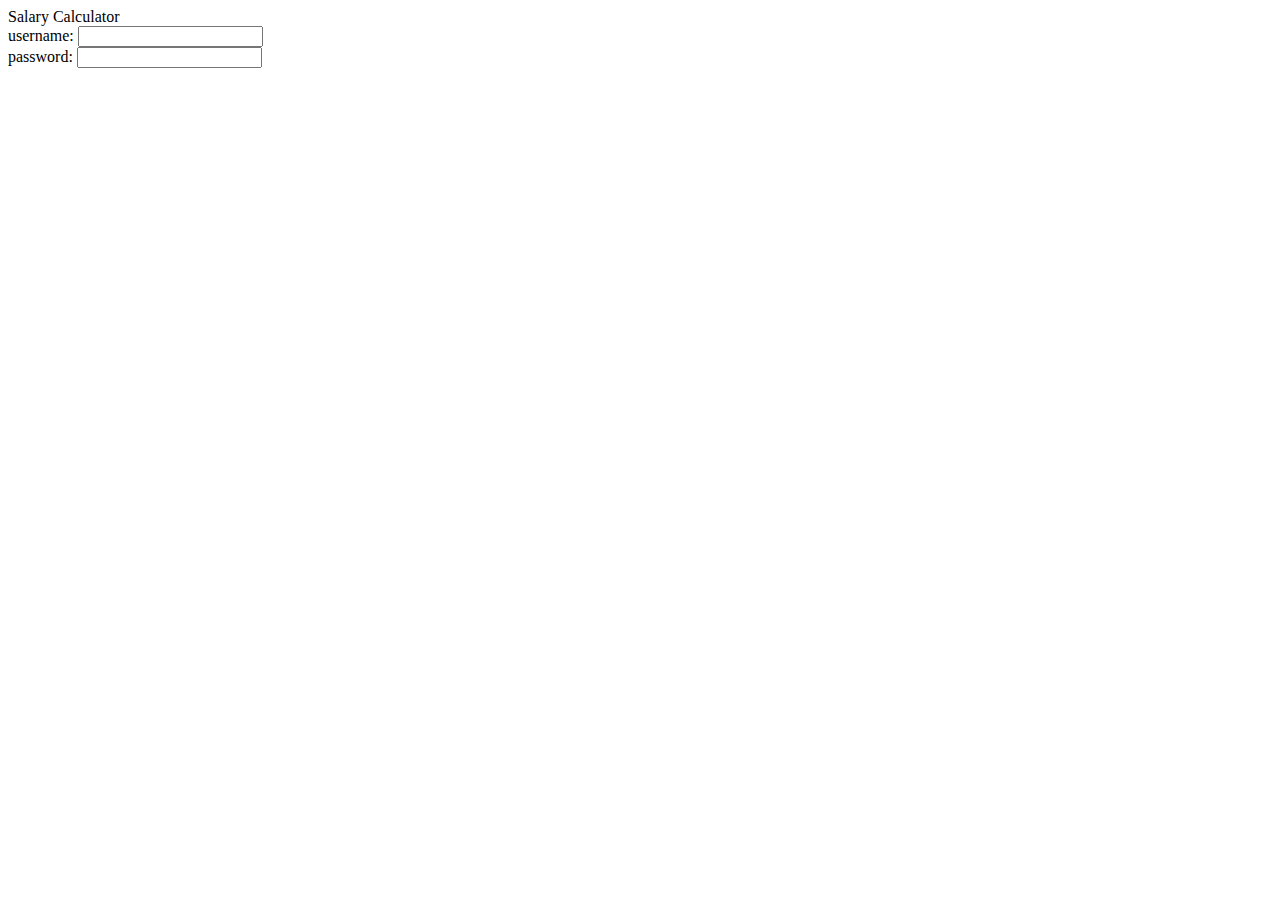
==== index.html @ 5640a1ce "first commit from interface" ====
<! DOCTYPe html>
<html>Salary Calculator
<html>
<head>
<title>Text Input Control</title>
</head>
<body>
<form>username:  <input type="text" name="username" />
<br>
password:  <input type="password "="password" />
</form>
</body>
</html>
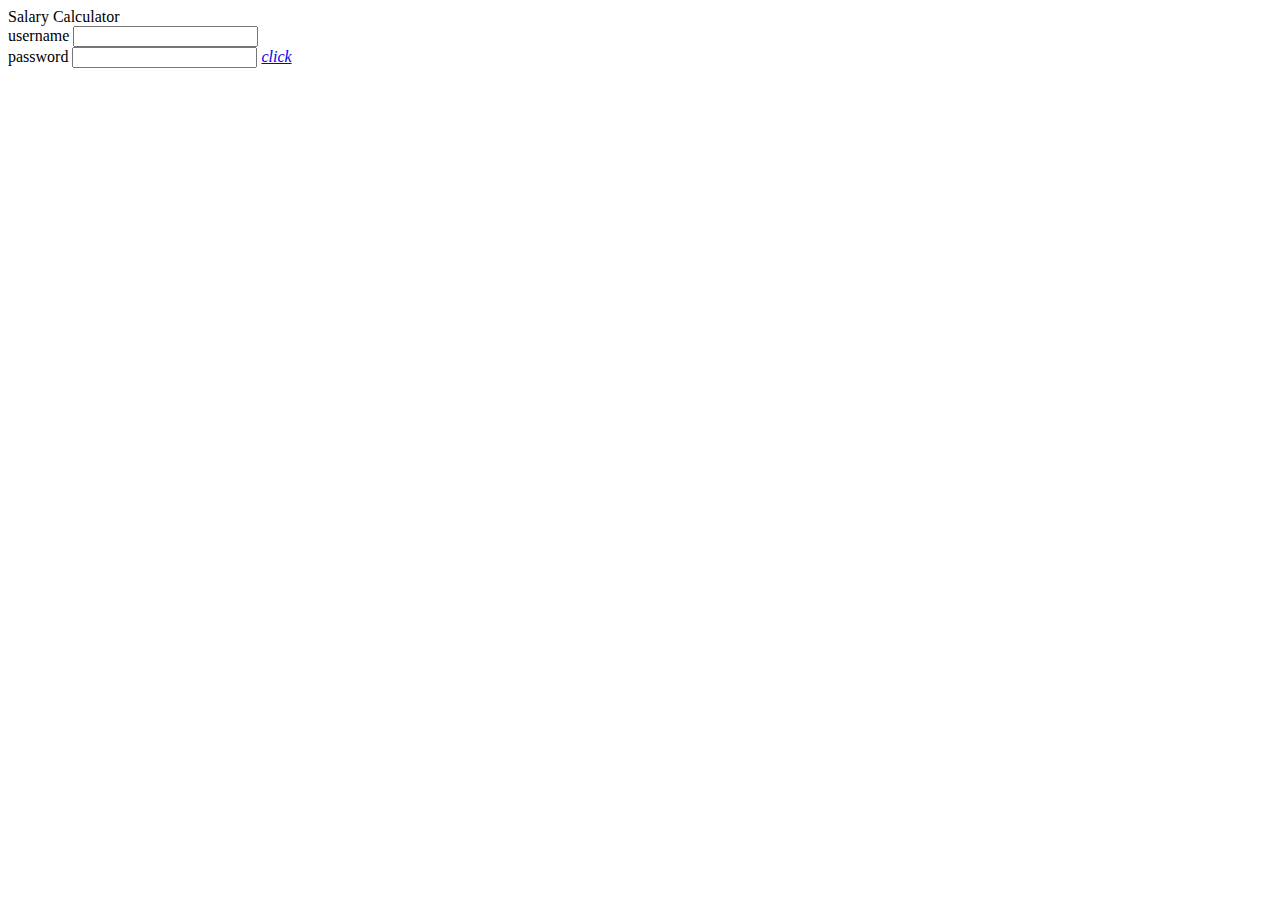
==== commit 71c10068: "added index.html" ====
--- a/index.html
+++ b/index.html
@@ -5,9 +5,11 @@
 <title>Text Input Control</title>
 </head>
 <body>
-<form>username:  <input type="text" name="username" />
+<form>username  <input type="text" name="username" />
 <br>
-password:  <input type="password "="password" />
+password  <input type="password "="password" />
+<a href="salaryCalculator.html"><em>click</em></a>
+
 </form>
 </body>
 </html>
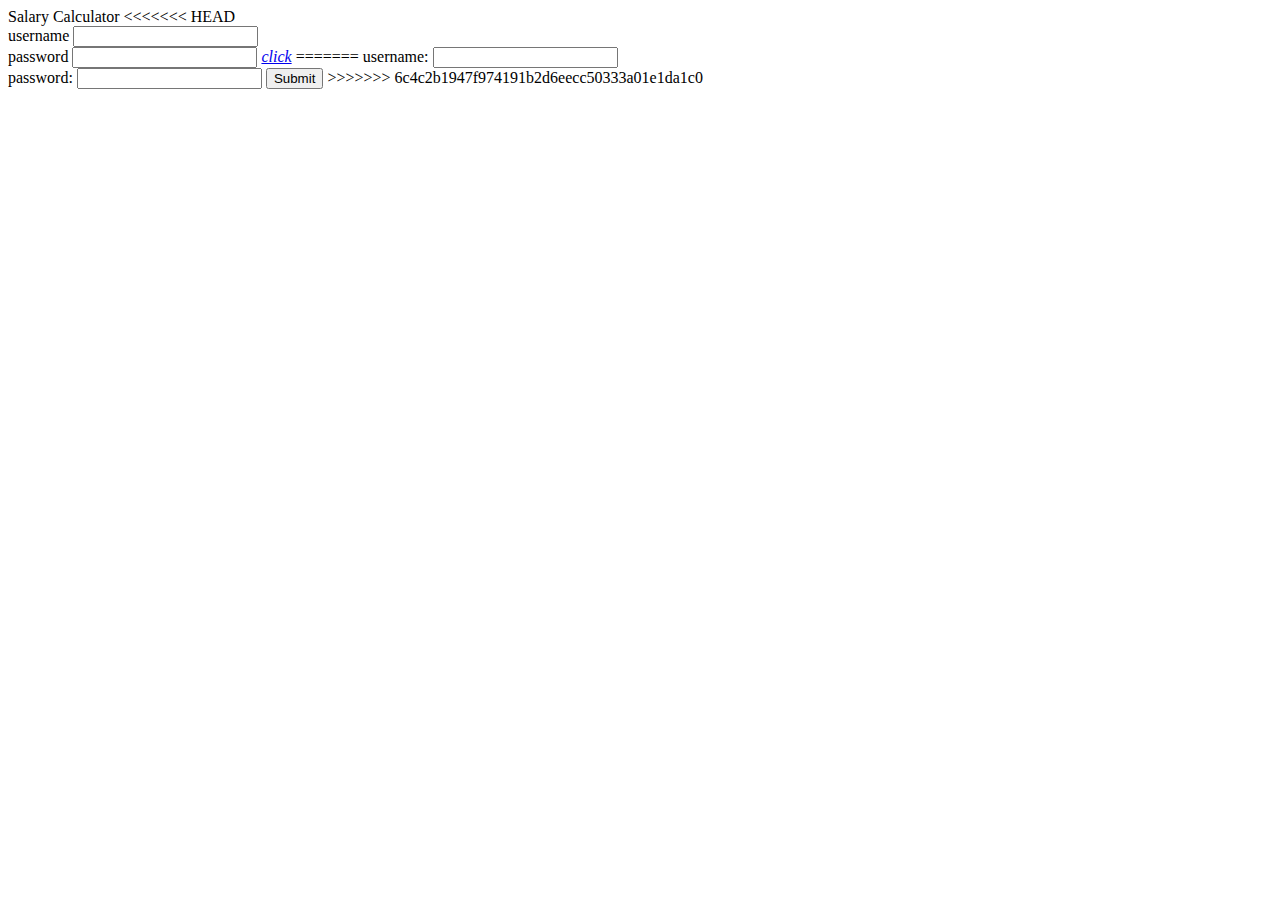
==== commit 8625b448: "fix merge conflict" ====
--- a/index.html
+++ b/index.html
@@ -5,11 +5,21 @@
 <title>Text Input Control</title>
 </head>
 <body>
+<<<<<<< HEAD
 <form>username  <input type="text" name="username" />
 <br>
 password  <input type="password "="password" />
 <a href="salaryCalculator.html"><em>click</em></a>
 
+=======
+<span id="failed"></span>
+<form name="userform" action="x.htm">username:  <input type="text" name="username" />
+<br>
+password:  <input type="password " name="password" />
+<input type="button" value="Submit" onClick="userAuthentication(this.form);">
+>>>>>>> 6c4c2b1947f974191b2d6eecc50333a01e1da1c0
 </form>
+<script type="text/javascript" src="../SalaryCal/js/userAuthentication.js"></script>
+
 </body>
-</html>
+</html>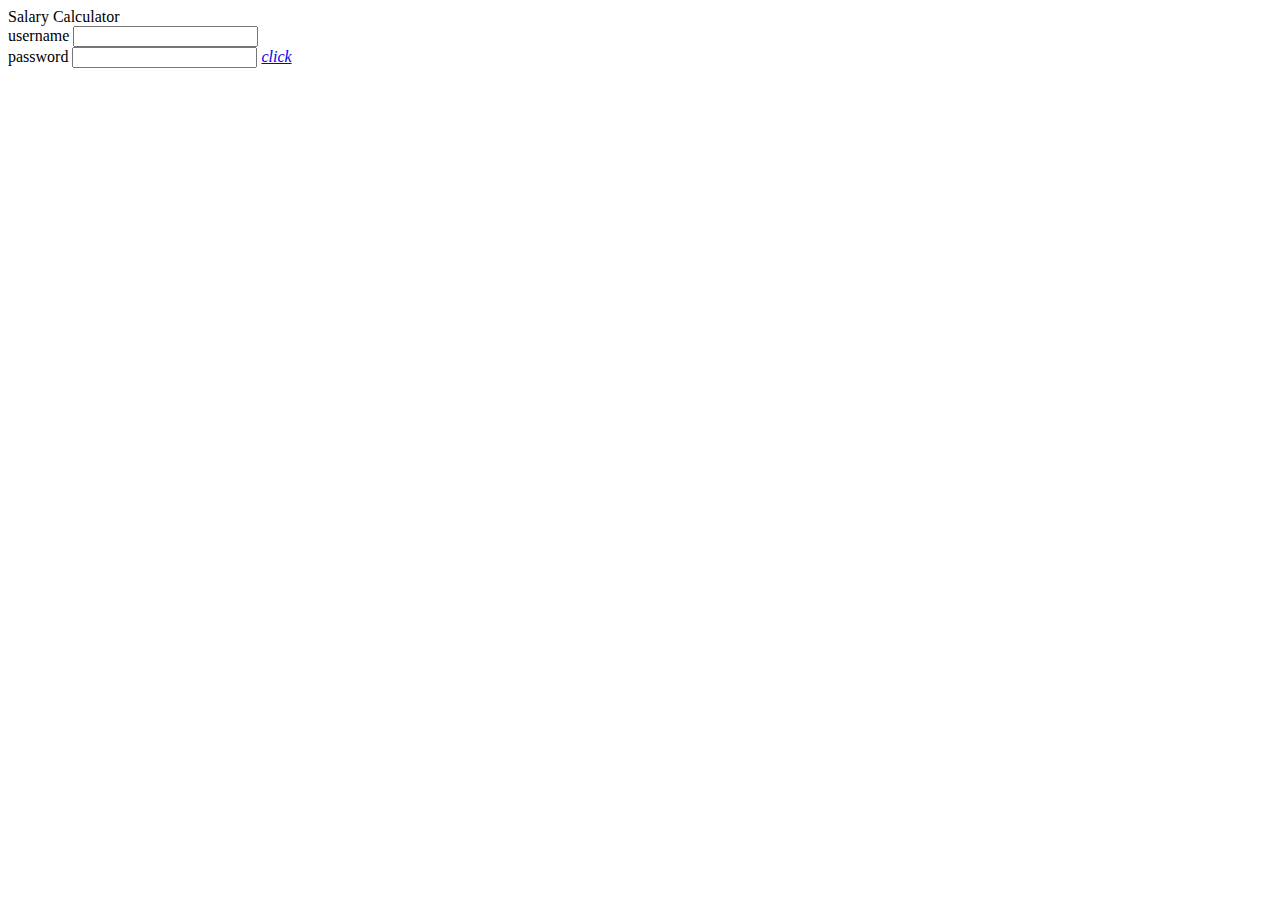
==== commit 541a34ba: "add index page" ====
--- a/index.html
+++ b/index.html
@@ -5,21 +5,11 @@
 <title>Text Input Control</title>
 </head>
 <body>
-<<<<<<< HEAD
 <form>username  <input type="text" name="username" />
 <br>
 password  <input type="password "="password" />
 <a href="salaryCalculator.html"><em>click</em></a>
 
-=======
-<span id="failed"></span>
-<form name="userform" action="x.htm">username:  <input type="text" name="username" />
-<br>
-password:  <input type="password " name="password" />
-<input type="button" value="Submit" onClick="userAuthentication(this.form);">
->>>>>>> 6c4c2b1947f974191b2d6eecc50333a01e1da1c0
 </form>
-<script type="text/javascript" src="../SalaryCal/js/userAuthentication.js"></script>
-
 </body>
-</html>+</html>
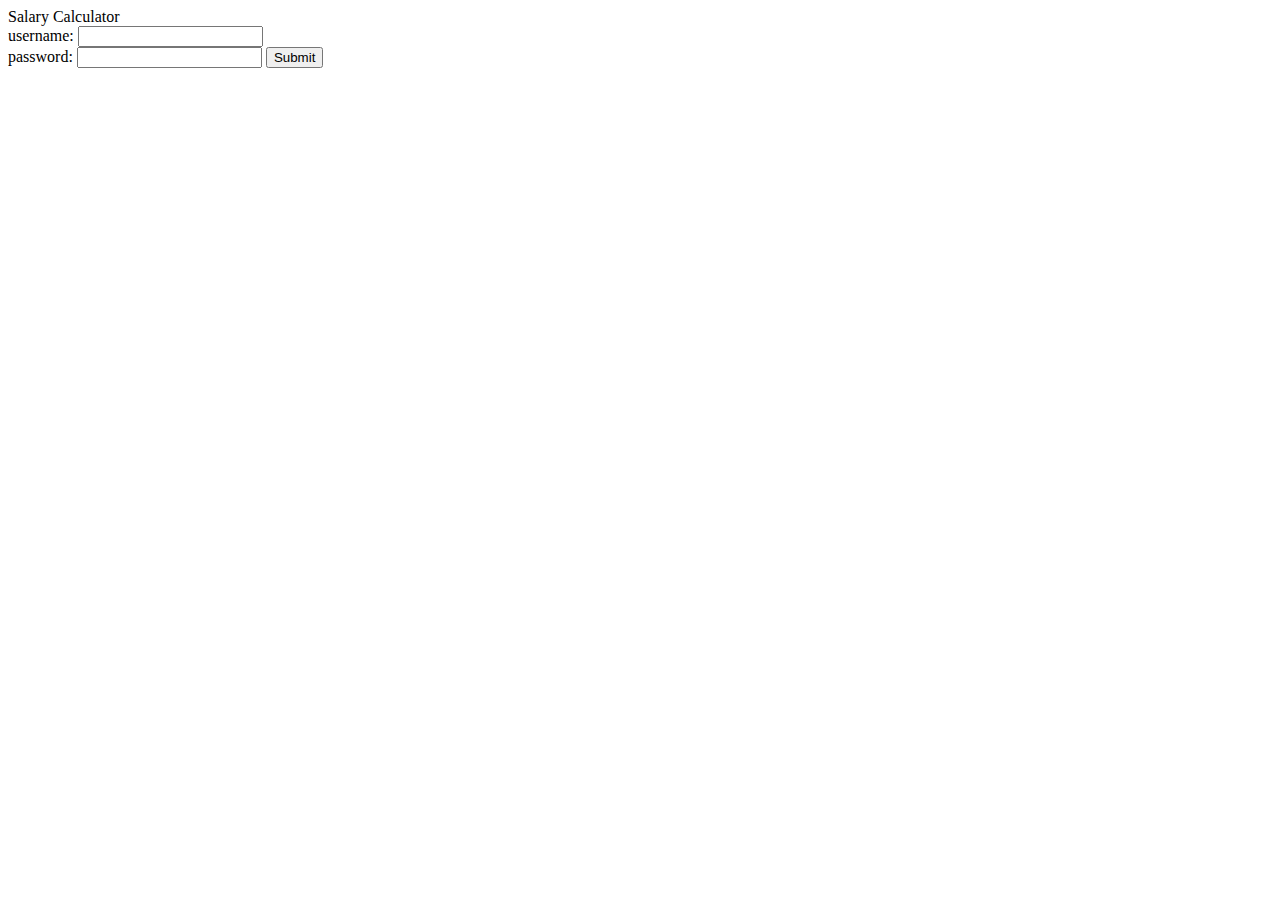
==== commit 6c4c2b19: "this is the complete version of the password authentication" ====
--- a/index.html
+++ b/index.html
@@ -5,11 +5,13 @@
 <title>Text Input Control</title>
 </head>
 <body>
-<form>username  <input type="text" name="username" />
+<span id="failed"></span>
+<form name="userform" action="x.htm">username:  <input type="text" name="username" />
 <br>
-password  <input type="password "="password" />
-<a href="salaryCalculator.html"><em>click</em></a>
+password:  <input type="password " name="password" />
+<input type="button" value="Submit" onClick="userAuthentication(this.form);">
+</form>
+<script type="text/javascript" src="../SalaryCal/js/userAuthentication.js"></script>
 
-</form>
 </body>
-</html>
+</html>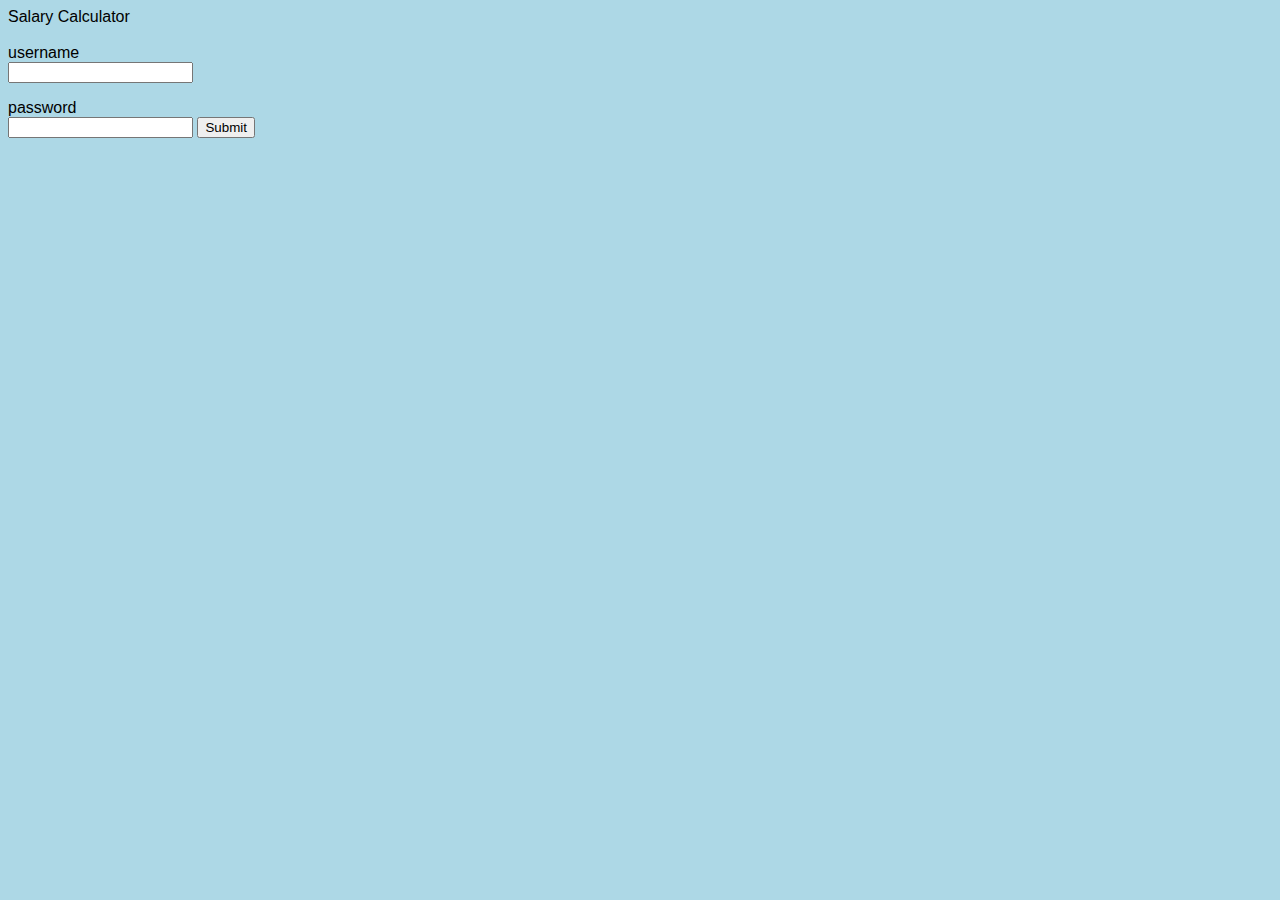
==== commit 418e6ad5: "added index.html" ====
--- a/index.html
+++ b/index.html
@@ -1,17 +1,20 @@
 <! DOCTYPe html>
-<html>Salary Calculator
+<html>         Salary Calculator
+<br>
+<br>
+
 <html>
 <head>
+<link rel="stylesheet"type="text/css"href="salarycalc.css">	
+<body>
 <title>Text Input Control</title>
 </head>
 <body>
-<span id="failed"></span>
-<form name="userform" action="x.htm">username:  <input type="text" name="username" />
+<form action="salaryCalculator.html">username<br>  <input type="text" name="username" />
 <br>
-password:  <input type="password " name="password" />
-<input type="button" value="Submit" onClick="userAuthentication(this.form);">
+<p>password<br> <input type="password" "="password"/> 
+
+<input type="submit" <a href=value="salaryCalculator.html"></a>
 </form>
-<script type="text/javascript" src="../SalaryCal/js/userAuthentication.js"></script>
-
 </body>
-</html>+</html>
--- a/salarycalc.css
+++ b/salarycalc.css
@@ -0,0 +1,3 @@
+body {
+font-family: arial;
+background-color: lightblue;}
